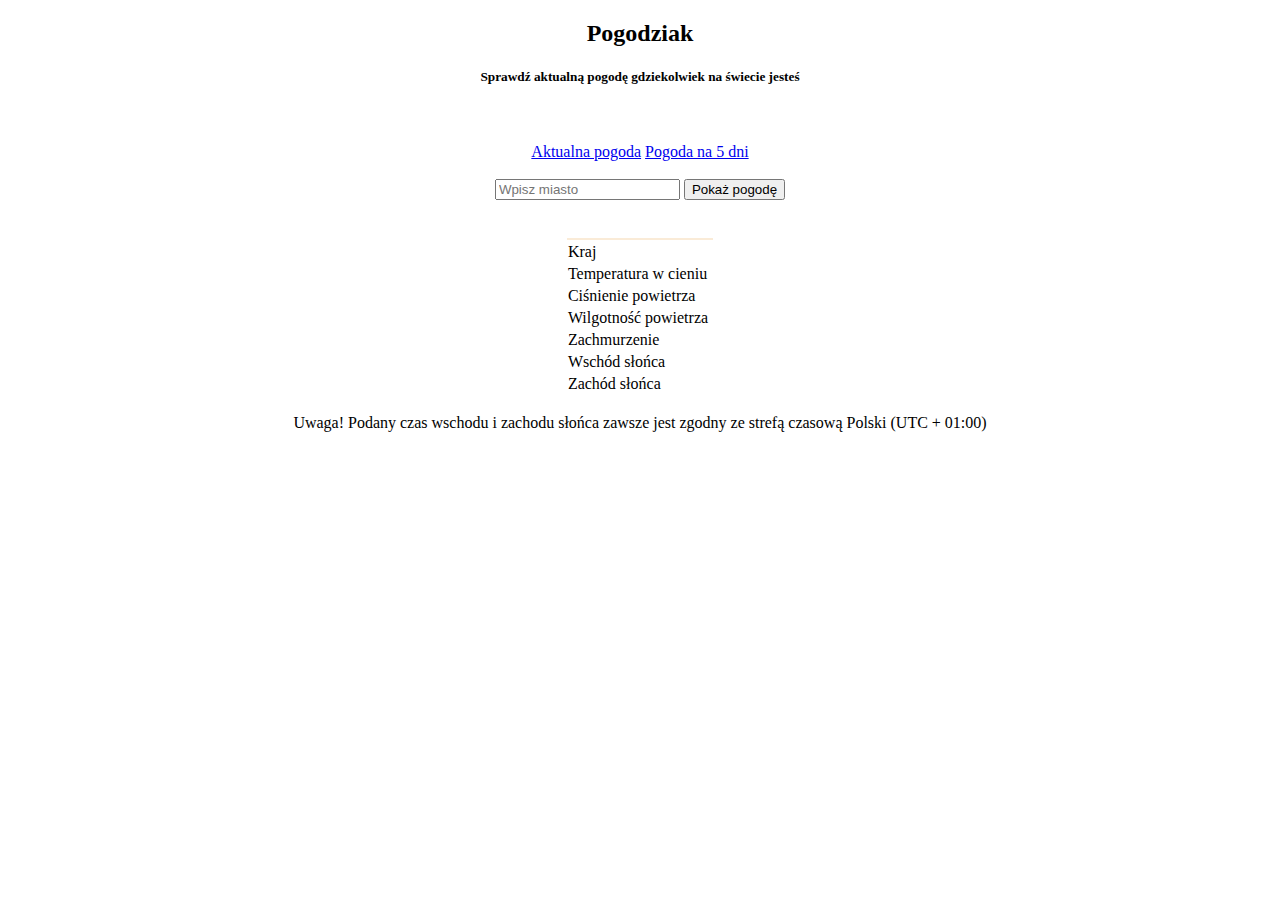
==== src/main/resources/templates/index.html @ 22f50362 "commit" ====
<!DOCTYPE html>
<html lang="en" xmlns:th="http://www.w3.org/1999/xhtml">
<head>
    <meta charset="UTF-8">
    <title>Pogodziak</title>
    <link rel="stylesheet" href="stylesheet.css" type="text/css" />
</head>
<body>
<center>
    <h2>Pogodziak</h2>
    <h5>Sprawdź aktualną pogodę gdziekolwiek na świecie jesteś</h5>
    <br><br>

    <div>
        <a href="/">Aktualna pogoda</a>
        <a href="/fiveDayWeather">Pogoda na 5 dni</a>
    </div>
    <br>

    <div style="text-align: center;">
        <form method="post" action="/">
            <input type="text" placeholder="Wpisz miasto" name="city">
            <input id="sumbit" type="submit" value="Pokaż pogodę">
        </form>
    </div>

    <br><br>

    <div th:if="${city} != null">
        <table id="currentWeatherTable">
            <tr>
                <td colspan="2" style="background-color: antiquewhite"><span th:text="${city}"></span></td>
            </tr>
            <tr>
                <td id="descriptionField">Kraj</td>
                <td><span th:text="${country}"></span></td>
            </tr>
            <tr>
                <td id="descriptionField">Temperatura w cieniu</td>
                <td><span th:text="${temperature}"></span></td>
            </tr>
            <tr>
                <td id="descriptionField">Ciśnienie powietrza</td>
                <td><span th:text="${pressure}"></span></td>
            </tr>
            <tr>
                <td id="descriptionField">Wilgotność powietrza</td>
                <td><span th:text="${humidity}"></span></td>
            </tr>
            <tr>
                <td id="descriptionField">Zachmurzenie</td>
                <td><span th:text="${cloudiness}"></span></td>
            </tr>
            <tr>
                <td id="descriptionField">Wschód słońca</td>
                <td><span th:text="${sunrise}"></span></td>
            </tr>
            <tr>
                <td id="descriptionField">Zachód słońca</td>
                <td><span th:text="${sunset}"></span></td>
            </tr>
        </table>
        <br>
        Uwaga! Podany czas wschodu i zachodu słońca zawsze jest zgodny ze strefą czasową Polski (UTC + 01:00)
    </div>
</center>
</body>
</html>
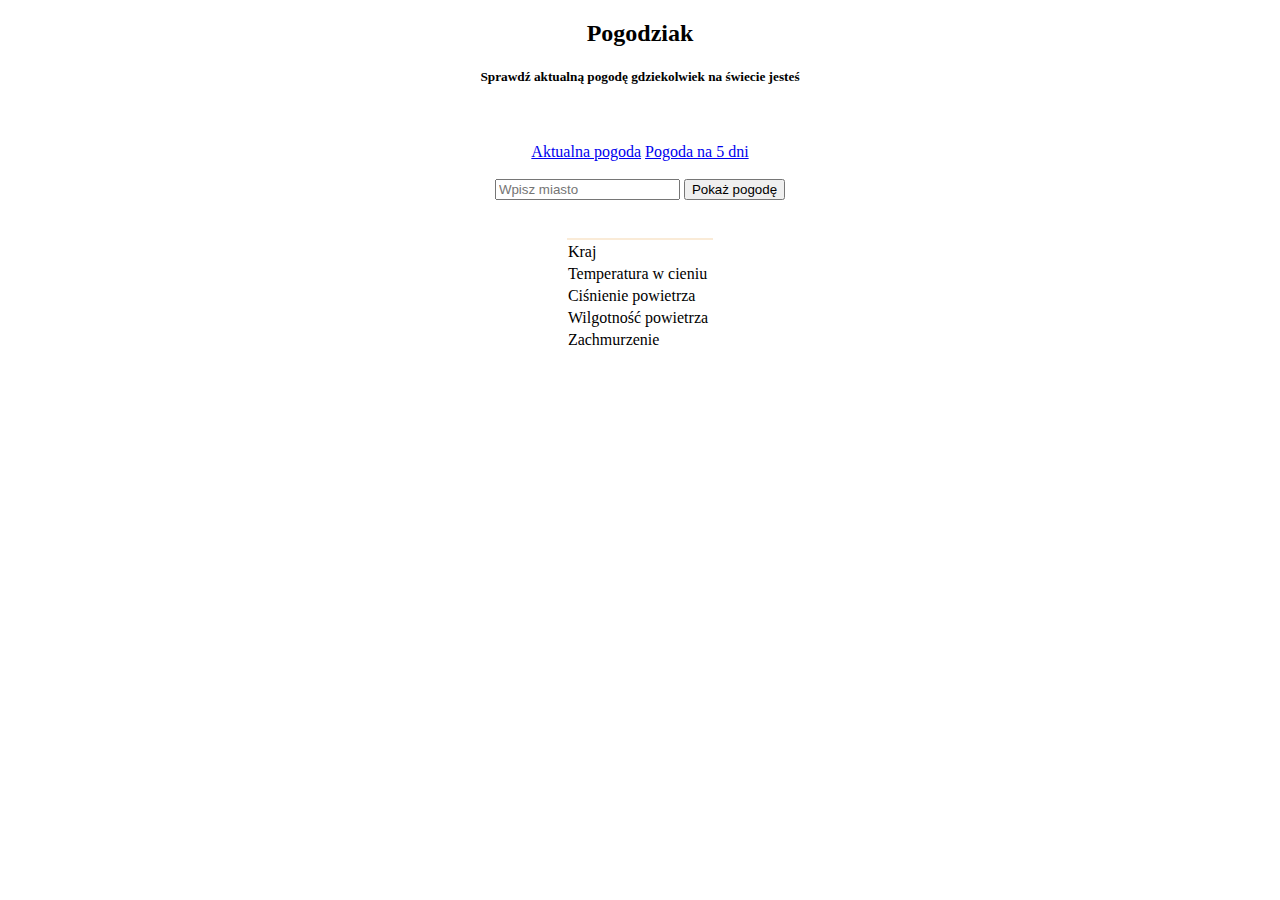
==== commit 48082fee: "commit" ====
--- a/src/main/resources/templates/index.html
+++ b/src/main/resources/templates/index.html
@@ -51,6 +51,8 @@
                 <td id="descriptionField">Zachmurzenie</td>
                 <td><span th:text="${cloudiness}"></span></td>
             </tr>
+            <!--
+
             <tr>
                 <td id="descriptionField">Wschód słońca</td>
                 <td><span th:text="${sunrise}"></span></td>
@@ -59,9 +61,9 @@
                 <td id="descriptionField">Zachód słońca</td>
                 <td><span th:text="${sunset}"></span></td>
             </tr>
+
+            -->
         </table>
-        <br>
-        Uwaga! Podany czas wschodu i zachodu słońca zawsze jest zgodny ze strefą czasową Polski (UTC + 01:00)
     </div>
 </center>
 </body>
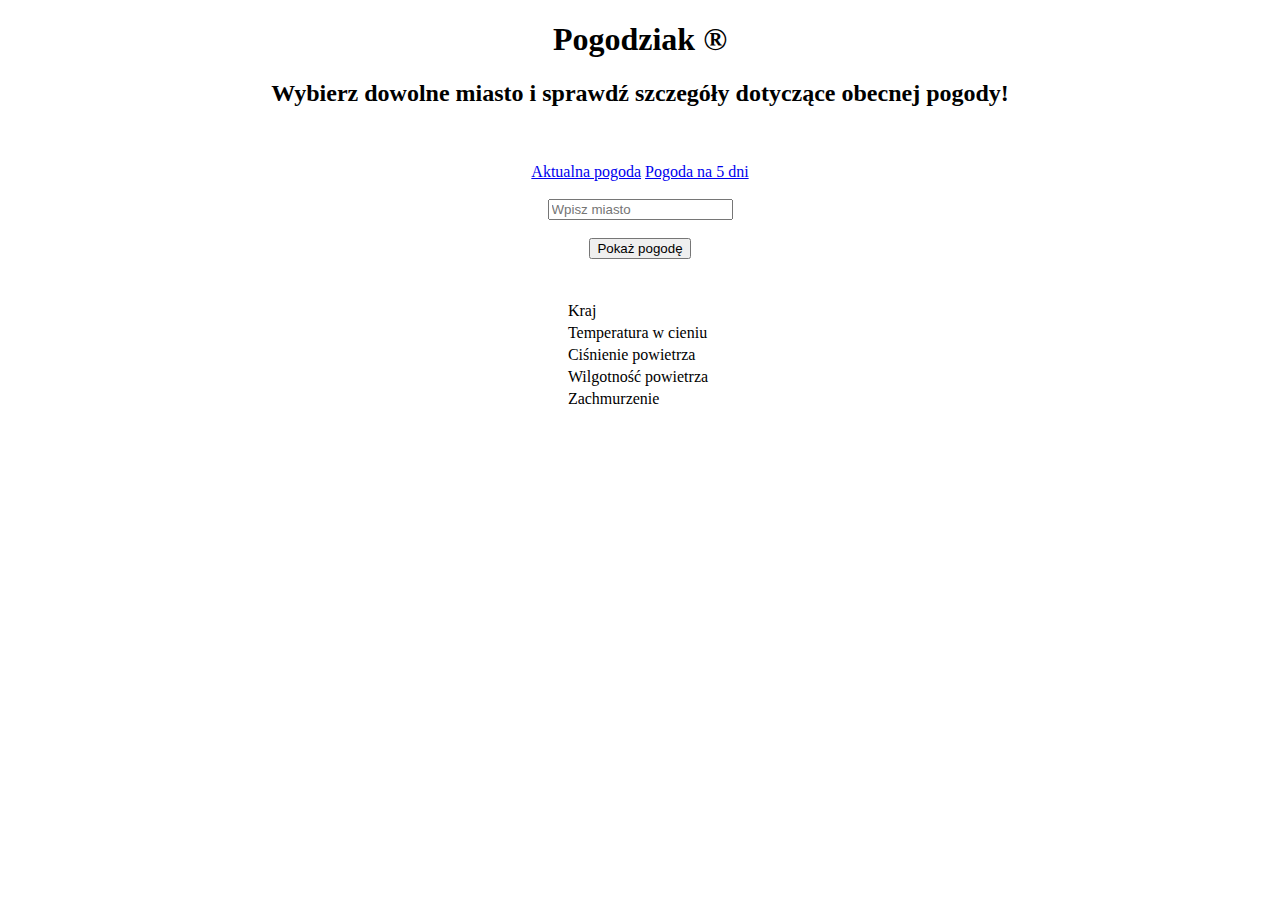
==== commit d5675186: "some css changes" ====
--- a/src/main/resources/templates/index.html
+++ b/src/main/resources/templates/index.html
@@ -3,33 +3,34 @@
 <head>
     <meta charset="UTF-8">
     <title>Pogodziak</title>
+    <link href="https://fonts.googleapis.com/css?family=Amatic+SC" rel="stylesheet">
     <link rel="stylesheet" href="stylesheet.css" type="text/css" />
 </head>
 <body>
 <center>
-    <h2>Pogodziak</h2>
-    <h5>Sprawdź aktualną pogodę gdziekolwiek na świecie jesteś</h5>
+    <h1>Pogodziak &reg;</h1>
+    <h2>Wybierz dowolne miasto i sprawdź szczegóły dotyczące obecnej pogody!</h2>
     <br><br>
 
     <div>
-        <a href="/">Aktualna pogoda</a>
-        <a href="/fiveDayWeather">Pogoda na 5 dni</a>
+        <a class="naviButton" href="/">Aktualna pogoda</a>
+        <a class="naviButton" href="/fiveDayWeather">Pogoda na 5 dni</a>
     </div>
     <br>
 
     <div style="text-align: center;">
         <form method="post" action="/">
-            <input type="text" placeholder="Wpisz miasto" name="city">
+            <input id="typeTextField" type="text" placeholder="Wpisz miasto" name="city"><br><br>
             <input id="sumbit" type="submit" value="Pokaż pogodę">
         </form>
     </div>
-
     <br><br>
+    <span th:if="@{errorMessage} != null" th:text="${errorMessage}"></span>
 
     <div th:if="${city} != null">
         <table id="currentWeatherTable">
             <tr>
-                <td colspan="2" style="background-color: antiquewhite"><span th:text="${city}"></span></td>
+                <td id="mainRow" colspan="2"><span th:text="${city}"></span></td>
             </tr>
             <tr>
                 <td id="descriptionField">Kraj</td>
